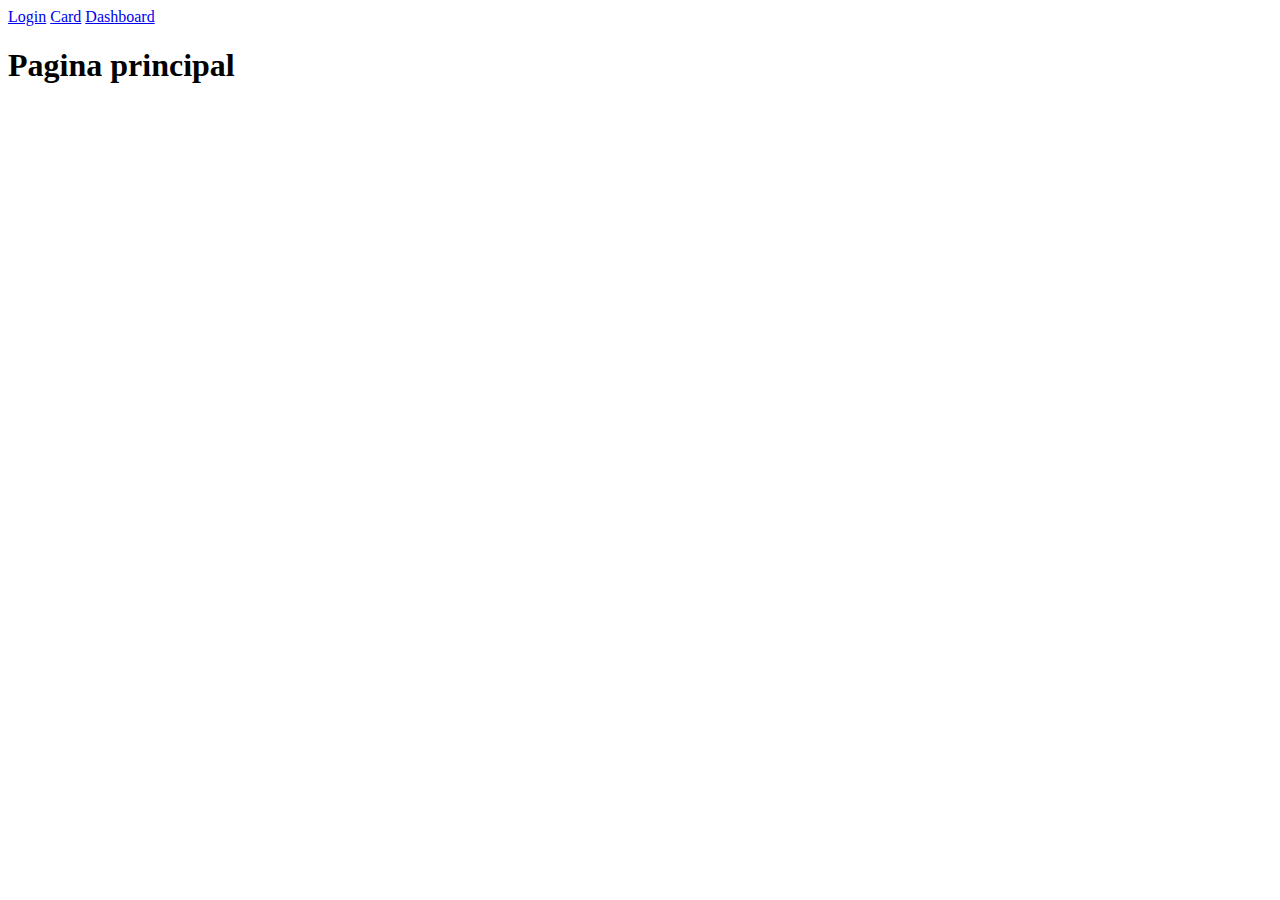
==== index.html @ 9bc2e4b0 "Add files via upload" ====
<!DOCTYPE html>
<html lang="en">
<head>
    <meta charset="UTF-8">
    <meta name="viewport" content="width=device-width, initial-scale=1.0">
    <title>principal</title>
</head>
<body>
    <header class = "header">
        <nav class = "header__menu">
            <a class = "header__menu__link" href="#login">Login</a>
            <a class = "header__menu__link" href="#card">Card</a>
            <a class = "header__menu__link" href="#dashboard">Dashboard</a>
        </nav>
    </header>
    <main>
        <h1>Pagina principal</h1>
    </main>
</body>
</html>
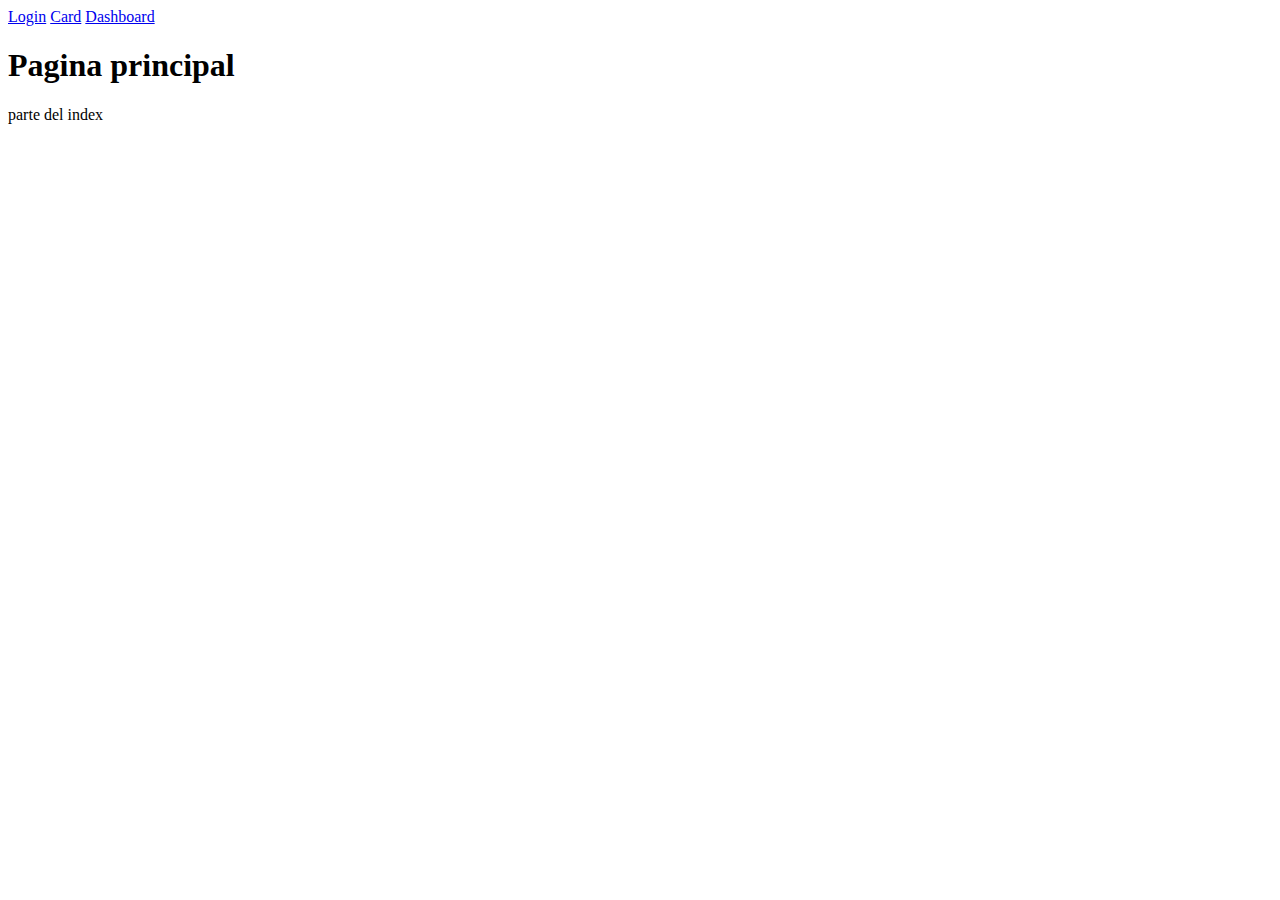
==== commit 4bd0835b: "creacion de dashboard desde la rama crear_dashboard" ====
--- a/index.html
+++ b/index.html
@@ -8,13 +8,14 @@
 <body>
     <header class = "header">
         <nav class = "header__menu">
-            <a class = "header__menu__link" href="#login">Login</a>
-            <a class = "header__menu__link" href="#card">Card</a>
-            <a class = "header__menu__link" href="#dashboard">Dashboard</a>
+            <a class="header__menu__link" href="./login.html">Login</a>
+            <a class = "header__menu__link" href="./card.html">Card</a>
+            <a class = "header__menu__link" href="./dashboard.html">Dashboard</a>
         </nav>
     </header>
     <main>
         <h1>Pagina principal</h1>
+        <p>parte del index</p>
     </main>
 </body>
 </html>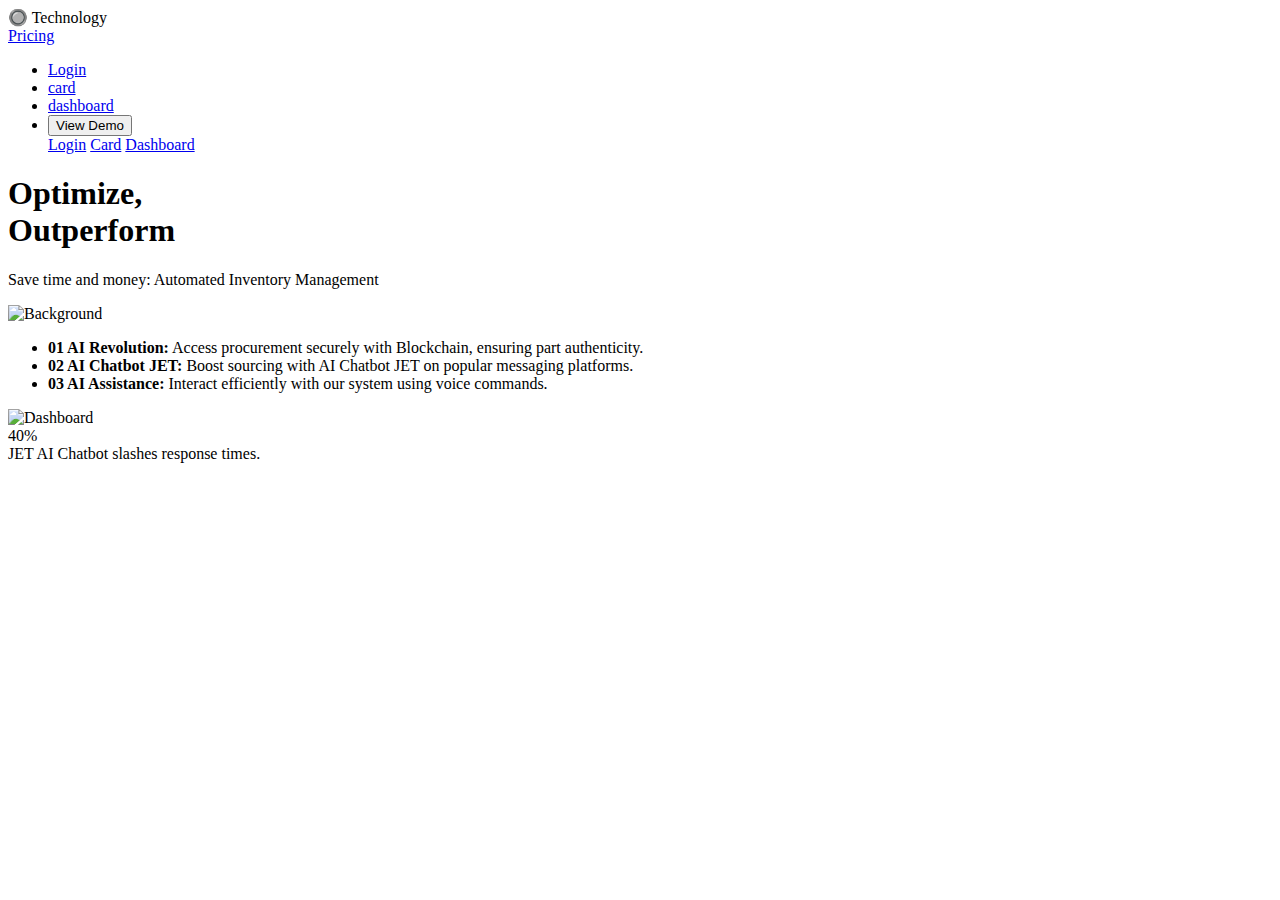
==== commit 5d18029f: "Update index.html" ====
--- a/index.html
+++ b/index.html
@@ -3,19 +3,59 @@
 <head>
     <meta charset="UTF-8">
     <meta name="viewport" content="width=device-width, initial-scale=1.0">
-    <title>principal</title>
+    <title>Layout | MIche</title>
+    <script src="https://cdn.tailwindcss.com"></script>
 </head>
-<body>
-    <header class = "header">
-        <nav class = "header__menu">
-            <a class="header__menu__link" href="./login.html">Login</a>
-            <a class = "header__menu__link" href="./card.html">Card</a>
-            <a class = "header__menu__link" href="./dashboard.html">Dashboard</a>
+<body class="bg-white">
+    <header class="flex justify-between items-center p-6 bg-white shadow-md">
+        <div class="flex space-x-6">
+            <div class="text-lg font-semibold">🔘 Technology</div>
+            <a href="#" class="text-gray-600">Pricing</a>
+        </div>
+        <nav>
+            <ul class="flex space-x-6">
+                <li><a href="./login.html" class="text-gray-600">Login</a></li>
+                <li><a href="./card.html" class="text-gray-600">card</a></li>
+                <li><a href="./dashboard.html" class="text-gray-600">dashboard</a></li>
+                <li><button class="bg-black text-white px-4 py-2 rounded">View Demo</button></li>
+
+                <nav class = "header__menu">
+                    <a class="header__menu__link" href="./login.html">Login</a>
+                    <a class = "header__menu__link" href="./card.html">Card</a>
+                    <a class = "header__menu__link" href="./dashboard.html">Dashboard</a>
+                </nav>
+            </ul>
         </nav>
     </header>
-    <main>
-        <h1>Pagina principal</h1>
-        <p>parte del index</p>
-    </main>
+    
+    <section class="relative w-full h-[40vh] flex items-center justify-center">
+        <div class="relative w-2/3 h-3/4 bg-gray-200 rounded-lg shadow-md flex items-center justify-center overflow-hidden">
+            <div class="absolute bottom-5 left-5 text-black">
+                <h1 class="text-5xl font-bold">Optimize, <br> Outperform</h1>
+                <p class="text-lg mt-4">Save time and money: Automated Inventory Management</p>
+            </div>
+            <img src="https://us.123rf.com/450wm/kluva/kluva1511/kluva151100023/47558911-mano-que-sostiene-m%C3%B3vil-brazo-con-el-celular-l%C3%ADnea-dibujo-del-arte-a-mano-con-tel%C3%A9fono-m%C3%B3vil.jpg" alt="Background" class="w-1/3 h-auto object-cover rounded-lg">
+        </div>
+    </section>
+    
+    <section class="flex max-w-6xl mx-auto bg-white shadow-md rounded-lg p-12 mt-8">
+        <div class="w-1/2 pr-8 flex flex-col justify-center">
+            <ul class="mt-6 space-y-4">
+                <li><strong>01 AI Revolution:</strong> Access procurement securely with Blockchain, ensuring part authenticity.</li>
+                <li><strong>02 AI Chatbot JET:</strong> Boost sourcing with AI Chatbot JET on popular messaging platforms.</li>
+                <li><strong>03 AI Assistance:</strong> Interact efficiently with our system using voice commands.</li>
+            </ul>
+        </div>
+        <div class="w-1/2 flex justify-center">
+            <img src="https://img.freepik.com/vector-gratis/ilustracion-concepto-computo-escritorio-moderno_114360-12156.jpg" alt="Dashboard" class="w-3/4 rounded-lg shadow">
+        </div>
+    </section>
+    
+    <!-- Recuadro verde debajo de la imagen -->
+    <section class="flex justify-center mt-8">
+        <div class="p-6 bg-green-100 rounded-lg text-green-800 text-lg font-semibold text-center w-1/3">
+            40% <br> JET AI Chatbot slashes response times.
+        </div>
+    </section>
 </body>
-</html>+</html>
